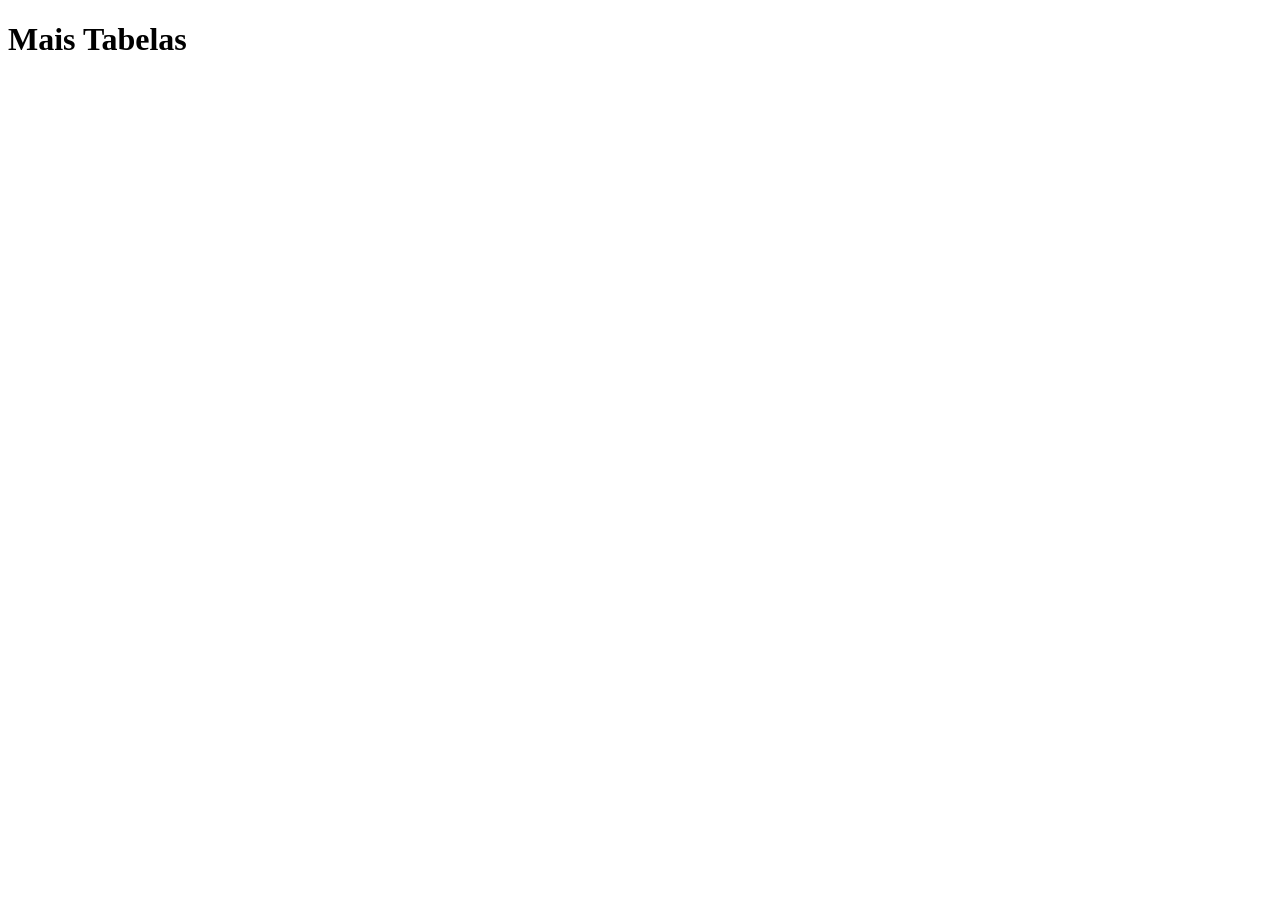
==== conteudos/mais-tabelas.html @ da035581 "Adiciona mais tabelas" ====
<!DOCTYPE html>
<html lang="pt-BR">
<head>
    <meta charset="UTF-8">
    <meta name="viewport" content="width=device-width, initial-scale=1.0">
    <title>Tabelas Dois</title>
</head>
<body>
    <h1>Mais Tabelas</h1>
    <!--
    caption : Legenda/Titulo da tabela
    theader : Table Header (Cabeçalho da tabela)
    tbody : Table Body (Corpo da tabela)
    tfoot : Table Footer (Rodapé da tabela)    
    -->
</body>
</html>
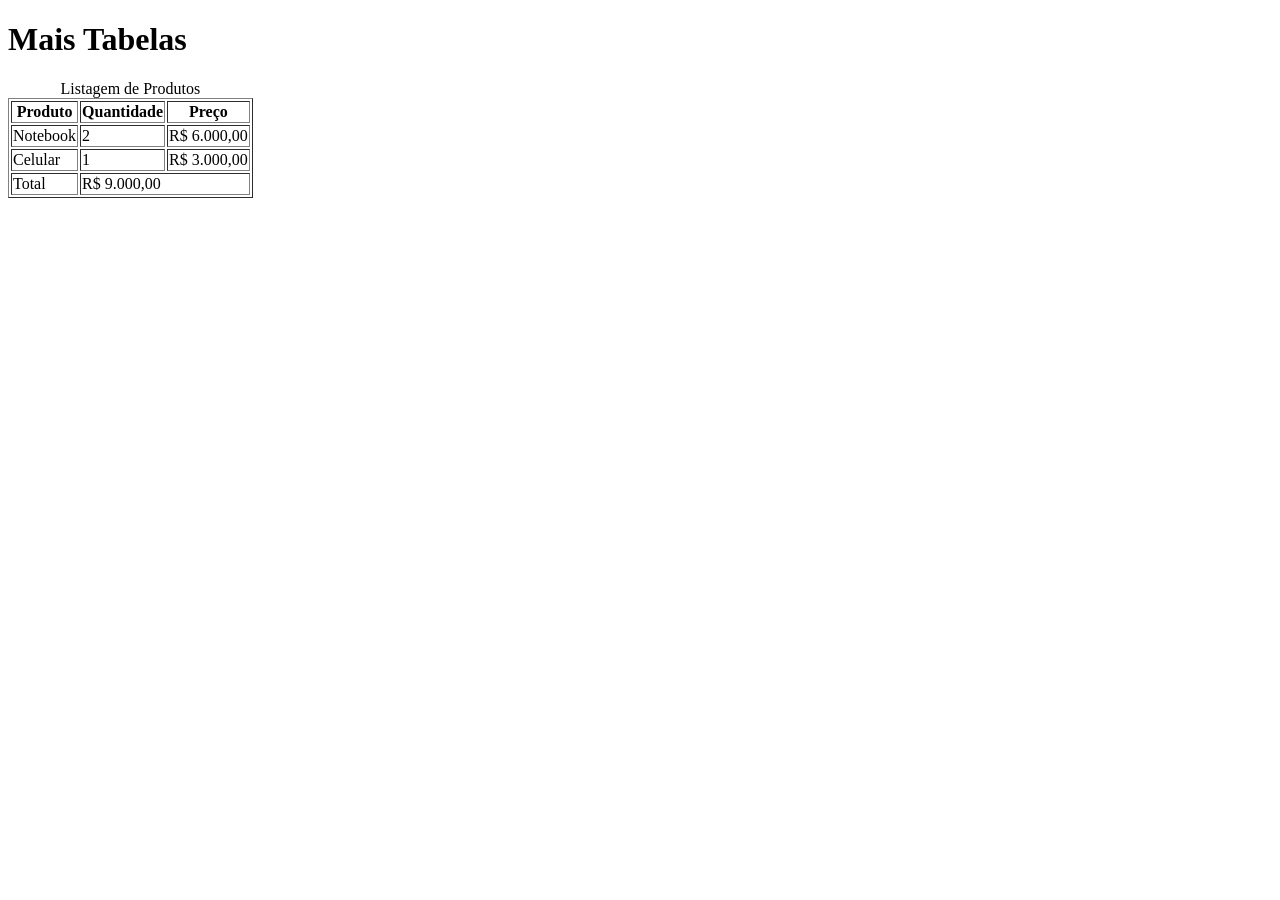
==== commit 40c8e439: "Adiciona exercicio de tabelas e imagens" ====
--- a/conteudos/mais-tabelas.html
+++ b/conteudos/mais-tabelas.html
@@ -9,9 +9,41 @@
     <h1>Mais Tabelas</h1>
     <!--
     caption : Legenda/Titulo da tabela
-    theader : Table Header (Cabeçalho da tabela)
+    thead : Table Header (Cabeçalho da tabela)
     tbody : Table Body (Corpo da tabela)
     tfoot : Table Footer (Rodapé da tabela)    
     -->
+
+    <table border = "1">
+        <caption>Listagem de Produtos</caption>
+        <thead>
+            <tr>
+            <th>Produto</th>
+            <th>Quantidade</th>
+            <th>Preço</th>
+        </tr>
+        </thead>
+
+        <tbody>
+            <tr>
+            <td>Notebook</td>
+            <td>2</td>
+            <td>R$ 6.000,00</td>
+        </tr>
+        <tr>
+            <td>Celular</td>
+            <td>1</td>
+            <td>R$ 3.000,00</td>
+        </tr>
+        </tbody>
+
+        <tfoot>
+            <tr>
+                <td>Total</td>
+                <td colspan ="2"> R$ 9.000,00</td>
+            </tr>
+        </tfoot>
+
+    </table>
 </body>
 </html>
